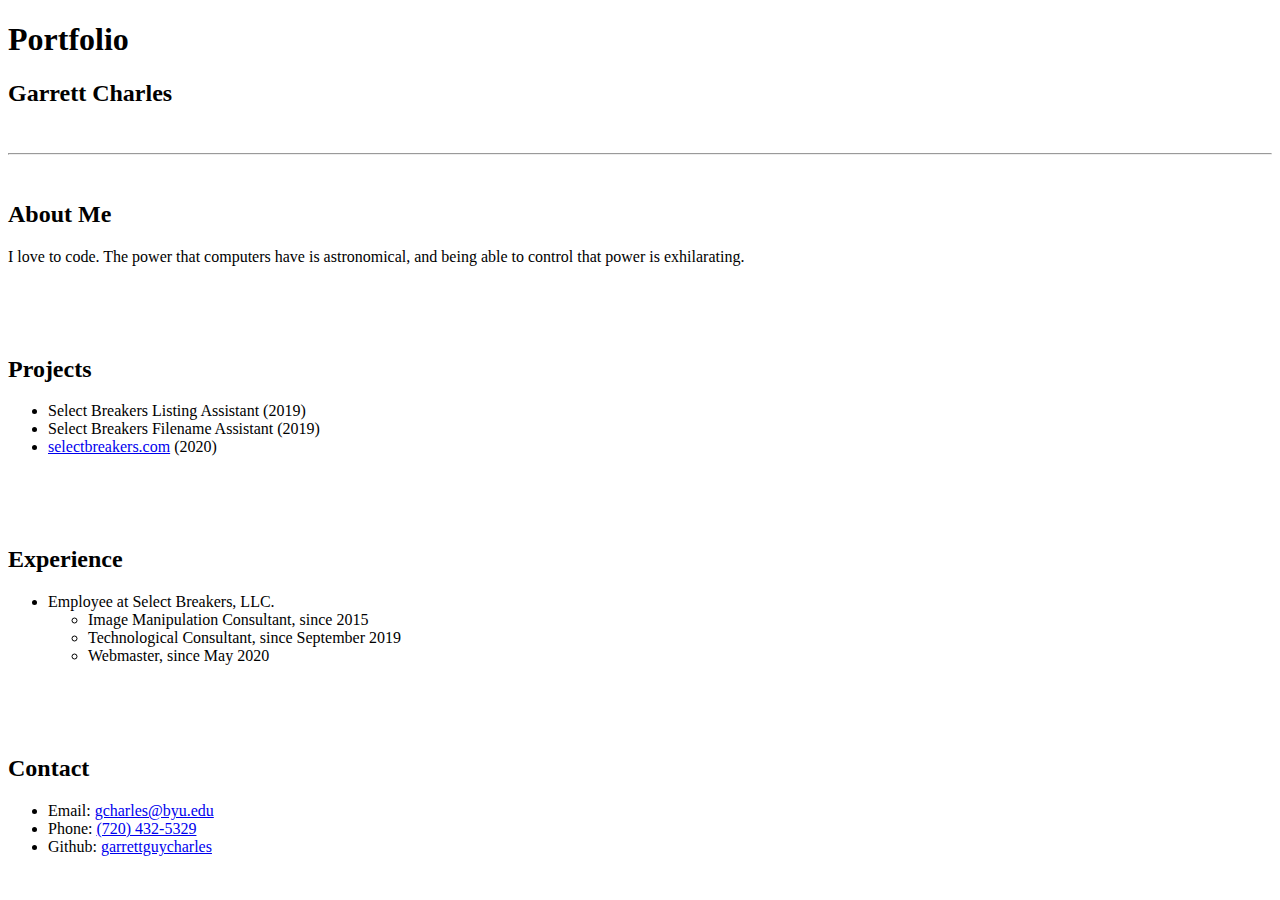
==== index.html @ 11f40195 "added index.html" ====
<!DOCTYPE html>
<html>
	<head>
		<title>Garrett's Portfolio</title>
	</head>

	<body>

		<h1>Portfolio</h1>
		<h2>Garrett Charles</h2>


		<br><hr><br>

		<h2>About Me</h2>

		<p>I love to code.  The power that computers have is astronomical, and being able to control that power is exhilarating.</p>

		<br><br><br>

		<h2>Projects</h2>
		<ul>
			<li>Select Breakers Listing Assistant (2019)</li>
			<li>Select Breakers Filename Assistant (2019)</li>
			<li><a href="http://store.selectbreakers.com">selectbreakers.com</a> (2020)</li>
		</ul>
	
		<br><br><br>
	
		<h2>Experience</h2>
		<ul>
			<li>Employee at Select Breakers, LLC.
				<ul>
					<li>Image Manipulation Consultant, since 2015</li>
					<li>Technological Consultant, since September 2019</li>
					<li>Webmaster, since May 2020</li>
				</ul>
			</li>
	
		</ul>
	
		<br><br><br>
	
		<h2>Contact</h2>
		<ul>
	
			<li>Email: <a href="mailto:gcharles@byu.edu">gcharles@byu.edu</a></li>
			<li>Phone: <a href="tel:7204325329">(720) 432-5329</a></li>
			<li>Github: <a href="https://github.com/garrettguycharles">garrettguycharles</a></li>
	
		</ul>
	</body>
</html>
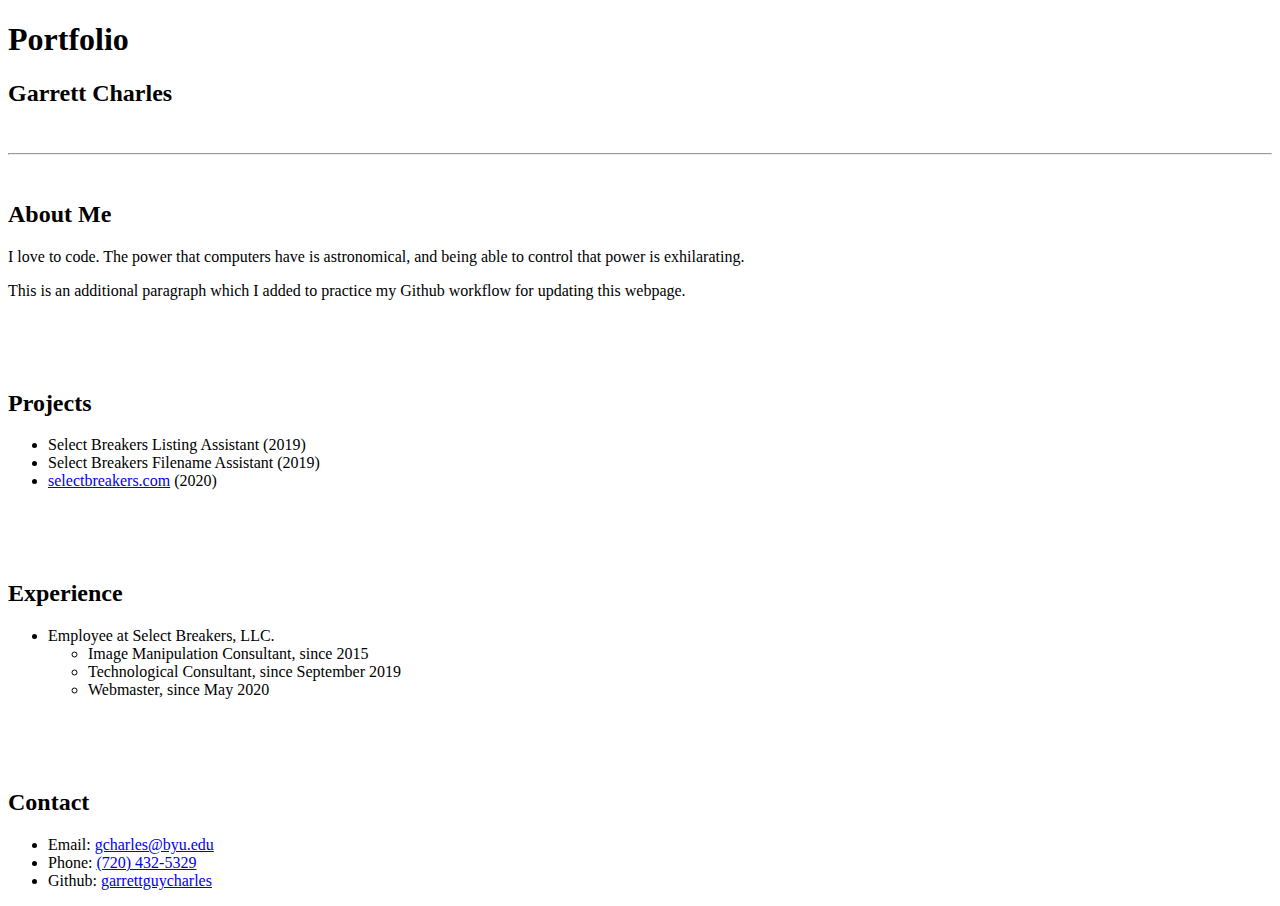
==== commit 6b2c9add: "Added a line to practice updating the website" ====
--- a/index.html
+++ b/index.html
@@ -15,6 +15,7 @@
 		<h2>About Me</h2>
 
 		<p>I love to code.  The power that computers have is astronomical, and being able to control that power is exhilarating.</p>
+		<p>This is an additional paragraph which I added to practice my Github workflow for updating this webpage.</p>
 
 		<br><br><br>
 
